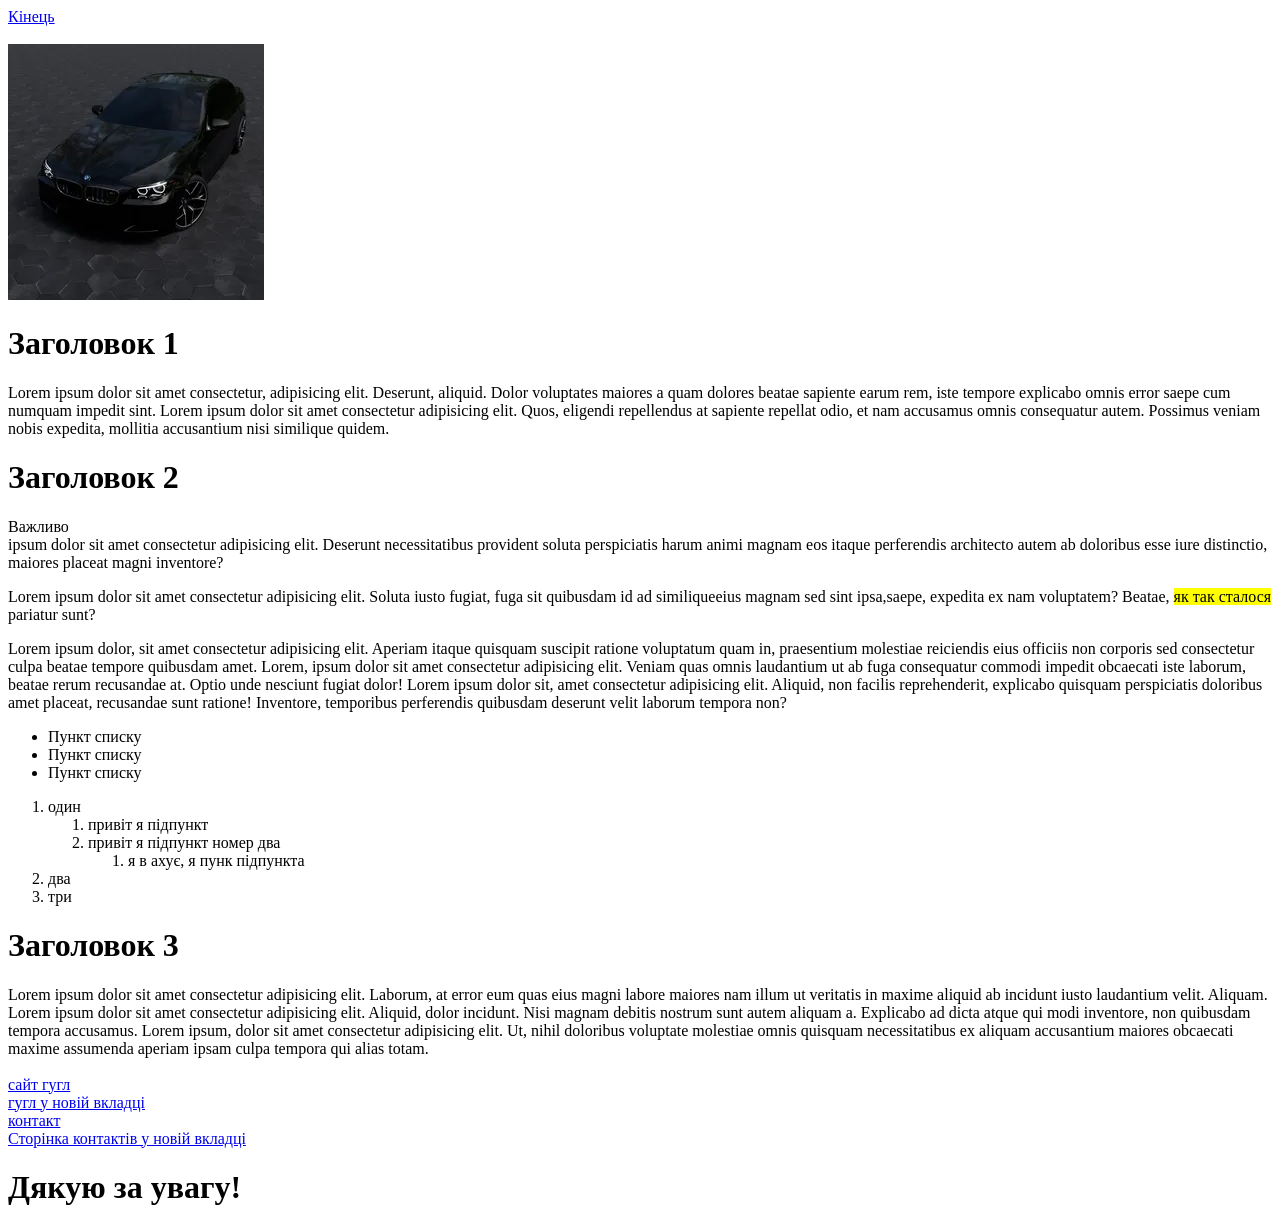
==== lesson_02/index.html @ 09262b3a "Add files via upload" ====
<!DOCTYPE html>
<html lang="en">

<head>
	<meta charset="UTF-8">
	<meta name="viewport" content="width=device-width, initial-scale=1.0">
	<title>Lesson 02</title>
</head>

<body>

<div>
	<a href="#selection-1">Кінець</a>
</div>
	
<br>

	<img src="img/m5.webp" alt="Картинка автомобіля">

	<h1>Заголовок 1</h1>

	<p>Lorem ipsum dolor sit amet consectetur, adipisicing elit. Deserunt, aliquid. Dolor voluptates maiores a quam dolores beatae sapiente earum rem, iste tempore explicabo omnis error saepe cum numquam impedit sint.
		Lorem ipsum dolor sit amet consectetur adipisicing elit. Quos, eligendi repellendus at sapiente repellat odio, et nam accusamus omnis consequatur autem. Possimus veniam nobis expedita, mollitia accusantium nisi similique quidem.
	</p>

	<h1>Заголовок 2</h1
		

	<p>Важливо <br>ipsum dolor sit amet consectetur adipisicing elit. Deserunt necessitatibus provident soluta perspiciatis
		harum animi magnam eos itaque perferendis architecto autem ab doloribus esse iure distinctio, maiores placeat
		magni inventore?</p>

	<p>Lorem ipsum dolor <spam>sit amet</spam> consectetur adipisicing elit. Soluta iusto fugiat, fuga sit quibusdam id
		ad similiqueeius magnam sed sint ipsa,saepe, expedita ex nam voluptatem? Beatae, <mark>як так сталося</mark> pariatur sunt?</p>

		Lorem ipsum dolor, sit amet consectetur adipisicing elit. Aperiam itaque quisquam suscipit ratione voluptatum quam in, praesentium molestiae reiciendis eius officiis non corporis sed consectetur culpa beatae tempore quibusdam amet.
		Lorem, ipsum dolor sit amet consectetur adipisicing elit. Veniam quas omnis laudantium ut ab fuga consequatur commodi impedit obcaecati iste laborum, beatae rerum recusandae at. Optio unde nesciunt fugiat dolor!
		Lorem ipsum dolor sit, amet consectetur adipisicing elit. Aliquid, non facilis reprehenderit, explicabo quisquam perspiciatis doloribus amet placeat, recusandae sunt ratione! Inventore, temporibus perferendis quibusdam deserunt velit laborum tempora non?

		
	<ul>
		<li>Пункт списку 
		</li>
		<li>Пункт списку</li>
		<li>Пункт списку</li>
	</ul>


<ol>
	<li>один</li>
	<ol>
		<li>привіт я підпункт</li>
		<li>привіт я підпункт номер два</li>
		<ol>
			<li>я в ахує, я пунк підпункта</li>
		</ol>
	</ol>
	<li>два</li>
	<li>три</li>
</ol>

<h1>Заголовок 3</h1>
Lorem ipsum dolor sit amet consectetur adipisicing elit. Laborum, at error eum quas eius magni labore maiores nam illum ut veritatis in maxime aliquid ab incidunt iusto laudantium velit. Aliquam.
Lorem ipsum dolor sit amet consectetur adipisicing elit. Aliquid, dolor incidunt. Nisi magnam debitis nostrum sunt autem aliquam a. Explicabo ad dicta atque qui modi inventore, non quibusdam tempora accusamus.
Lorem ipsum, dolor sit amet consectetur adipisicing elit. Ut, nihil doloribus voluptate molestiae omnis quisquam necessitatibus ex aliquam accusantium maiores obcaecati maxime assumenda aperiam ipsam culpa tempora qui alias totam.
<br>

<br>
<div>
	<a href="https://www.google.com/?hl=pl">
		сайт гугл
	</a> 
	<br>
	<a href="https://www.google.com/?hl=pl" target="_blank" rel="noopener noreferrer">
		гугл у новій вкладці
	</a>
	<br>
	<a href="contakts.html">контакт</a>

	<br>
	<a href="contakts.html" target="_blank" rel="noopener noreferrer">Сторінка контактів у новій вкладці</a>
	</div>

	<div class="block"></div>
	<p class="text"></p>
	<div class="blok red"> </div>

<h1 id="selection-1">Дякую за увагу!</h1>



</body>

</html>
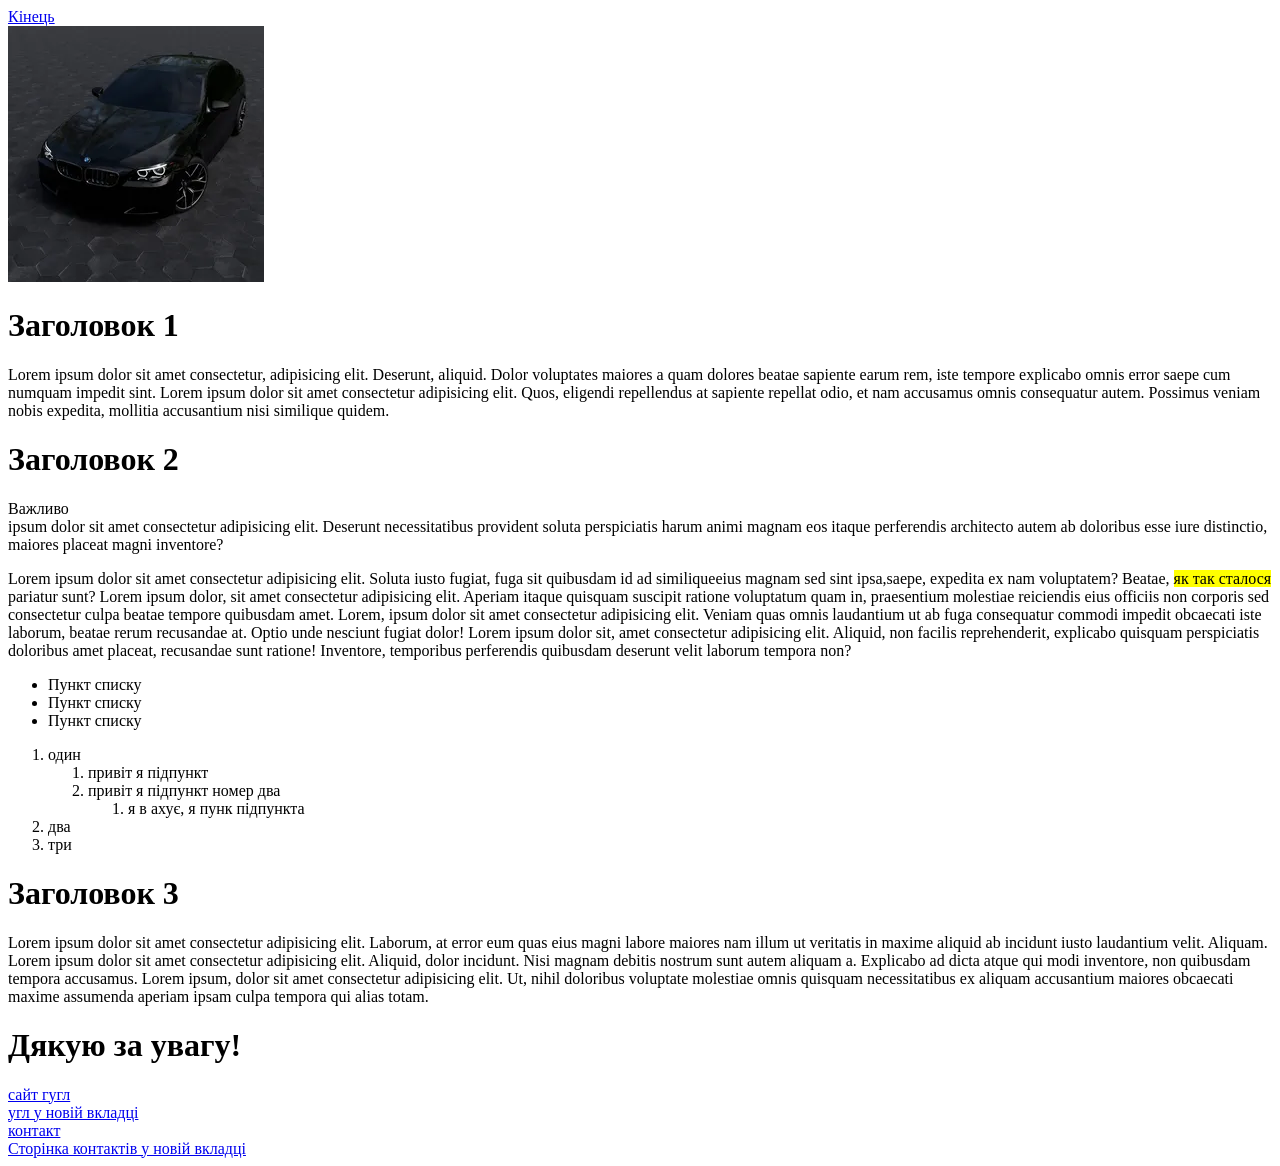
==== commit eedc503f: "Add files via upload" ====
--- a/lesson_02/index.html
+++ b/lesson_02/index.html
@@ -12,9 +12,6 @@
 <div>
 	<a href="#selection-1">Кінець</a>
 </div>
-	
-<br>
-
 	<img src="img/m5.webp" alt="Картинка автомобіля">
 
 	<h1>Заголовок 1</h1>
@@ -26,12 +23,12 @@
 	<h1>Заголовок 2</h1
 		
 
-	<p>Важливо <br>ipsum dolor sit amet consectetur adipisicing elit. Deserunt necessitatibus provident soluta perspiciatis
+	<p> Важливо <br>ipsum dolor sit amet consectetur adipisicing elit. Deserunt necessitatibus provident soluta perspiciatis
 		harum animi magnam eos itaque perferendis architecto autem ab doloribus esse iure distinctio, maiores placeat
 		magni inventore?</p>
 
-	<p>Lorem ipsum dolor <spam>sit amet</spam> consectetur adipisicing elit. Soluta iusto fugiat, fuga sit quibusdam id
-		ad similiqueeius magnam sed sint ipsa,saepe, expedita ex nam voluptatem? Beatae, <mark>як так сталося</mark> pariatur sunt?</p>
+	Lorem ipsum dolor <spam>sit amet</spam> consectetur adipisicing elit. Soluta iusto fugiat, fuga sit quibusdam id
+		ad similiqueeius magnam sed sint ipsa,saepe, expedita ex nam voluptatem? Beatae, <mark>як так сталося</mark> pariatur sunt?
 
 		Lorem ipsum dolor, sit amet consectetur adipisicing elit. Aperiam itaque quisquam suscipit ratione voluptatum quam in, praesentium molestiae reiciendis eius officiis non corporis sed consectetur culpa beatae tempore quibusdam amet.
 		Lorem, ipsum dolor sit amet consectetur adipisicing elit. Veniam quas omnis laudantium ut ab fuga consequatur commodi impedit obcaecati iste laborum, beatae rerum recusandae at. Optio unde nesciunt fugiat dolor!
@@ -63,32 +60,19 @@
 Lorem ipsum dolor sit amet consectetur adipisicing elit. Laborum, at error eum quas eius magni labore maiores nam illum ut veritatis in maxime aliquid ab incidunt iusto laudantium velit. Aliquam.
 Lorem ipsum dolor sit amet consectetur adipisicing elit. Aliquid, dolor incidunt. Nisi magnam debitis nostrum sunt autem aliquam a. Explicabo ad dicta atque qui modi inventore, non quibusdam tempora accusamus.
 Lorem ipsum, dolor sit amet consectetur adipisicing elit. Ut, nihil doloribus voluptate molestiae omnis quisquam necessitatibus ex aliquam accusantium maiores obcaecati maxime assumenda aperiam ipsam culpa tempora qui alias totam.
-<br>
-
-<br>
-<div>
-	<a href="https://www.google.com/?hl=pl">
-		сайт гугл
-	</a> 
-	<br>
-	<a href="https://www.google.com/?hl=pl" target="_blank" rel="noopener noreferrer">
-		гугл у новій вкладці
-	</a>
-	<br>
-	<a href="contakts.html">контакт</a>
-
-	<br>
-	<a href="contakts.html" target="_blank" rel="noopener noreferrer">Сторінка контактів у новій вкладці</a>
-	</div>
 
 	<div class="block"></div>
 	<p class="text"></p>
 	<div class="blok red"> </div>
 
 <h1 id="selection-1">Дякую за увагу!</h1>
-
-
-
 </body>
 
+<footer>
+<div><a href="https://www.google.com/?hl=pl">сайт гугл</a></div>
+<div><a href="https://www.google.com/?hl=pl" target="_blank" rel="noopener noreferrer">угл у новій вкладці</a></div>
+<div><a href="contakts.html">контакт</a></div>
+<div><a href="contakts.html" target="_blank" rel="noopener noreferrer">Сторінка контактів у новій вкладці</a></div>
+</footer>
+
 </html>
